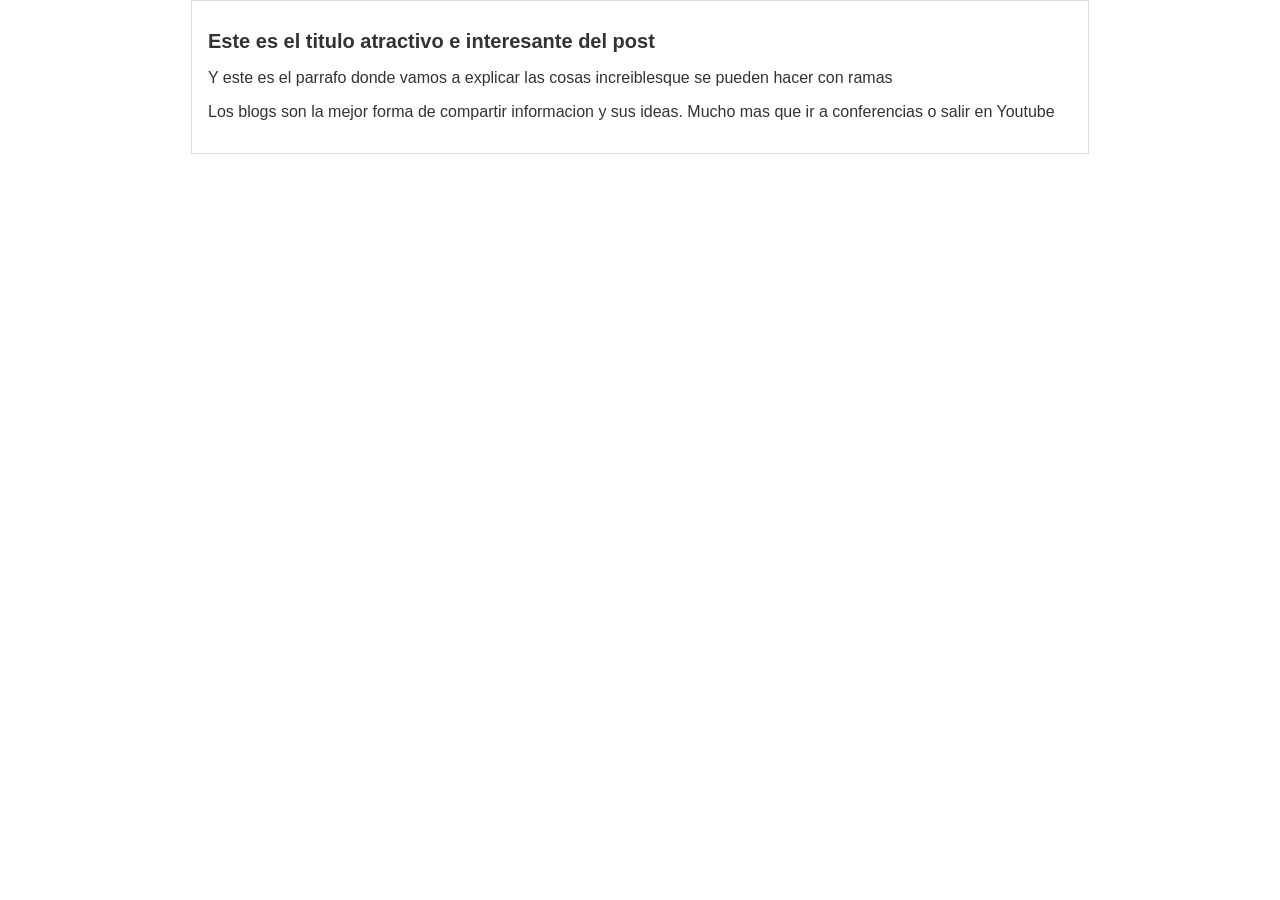
==== index.html @ 29f3123b "Agregando contenido adicional del blog" ====
<!DOCTYPE html>
<html lang="en">
<head>
    <meta charset="UTF-8">
    <meta http-equiv="X-UA-Compatible" content="IE=edge">
    <meta name="viewport" content="width=device-width, initial-scale=1.0">
    <title>Practicando con Git</title>
    <link rel="stylesheet" href="/estilos/estilos.css">
</head>
<body>
    <div id="container">
        <div id="post">
            <h1>Este es el titulo atractivo e interesante del post</h1>
            <p>Y este es el parrafo donde vamos a explicar las cosas increiblesque se pueden hacer con ramas</p>
            <p>Los blogs son la mejor forma de compartir informacion y sus ideas. Mucho mas que ir a conferencias o salir en Youtube</p>
        </div>
    </div>
</body>
</html>
---- estilos/estilos.css ----
body {
    color: #333;
    text-align: left;
    font-family: Arial, Helvetica, sans-serif;
    font-size: 16px;
    margin: 0;
    padding: 0;
}

#cabecera {
    background: #33A;
    box-shadow: 0px 2px 30px 0px rgba(0,0,0,0.5);
    color: white;
    font-weight: bold;
    margin: 0;
    padding: 0.5em;
    
}

#cabecera #tagline {
    padding: 0 0 0 1em;
    font-weight: normal;
    font-size: 0.8em;
}

#container {
    width: 70%;
    padding: 0;
    text-align: left;
    border: 1px solid #ddd;
    margin: auto;
}

#container h1 {
    font-size: 20px;
}

#post {
    padding: 1em;
}
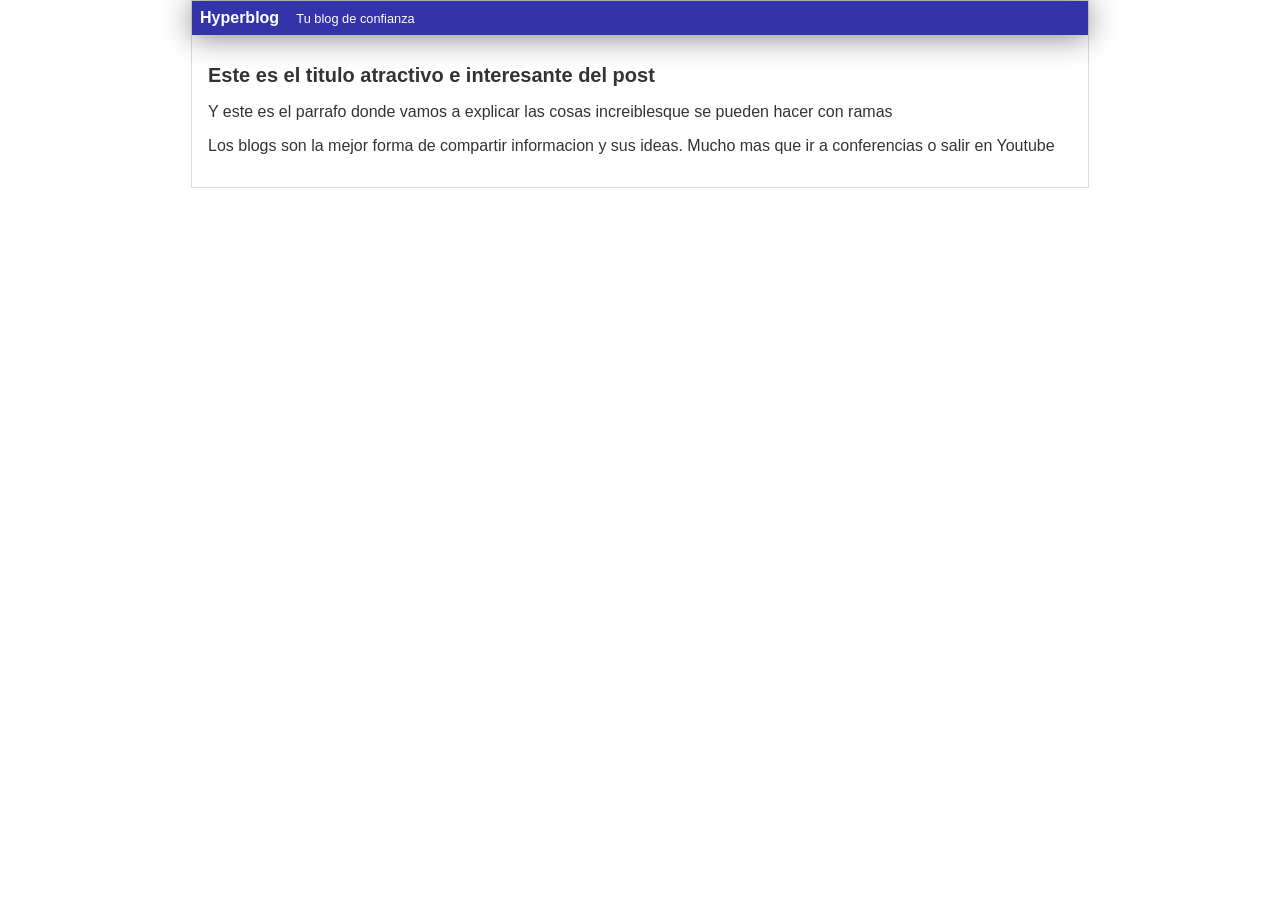
==== commit 49849ee2: "Completando merge" ====
--- a/index.html
+++ b/index.html
@@ -9,6 +9,10 @@
 </head>
 <body>
     <div id="container">
+        <div id="cabecera">
+            Hyperblog
+            <span id="tagline">Tu blog de confianza</span>
+        </div>
         <div id="post">
             <h1>Este es el titulo atractivo e interesante del post</h1>
             <p>Y este es el parrafo donde vamos a explicar las cosas increiblesque se pueden hacer con ramas</p>
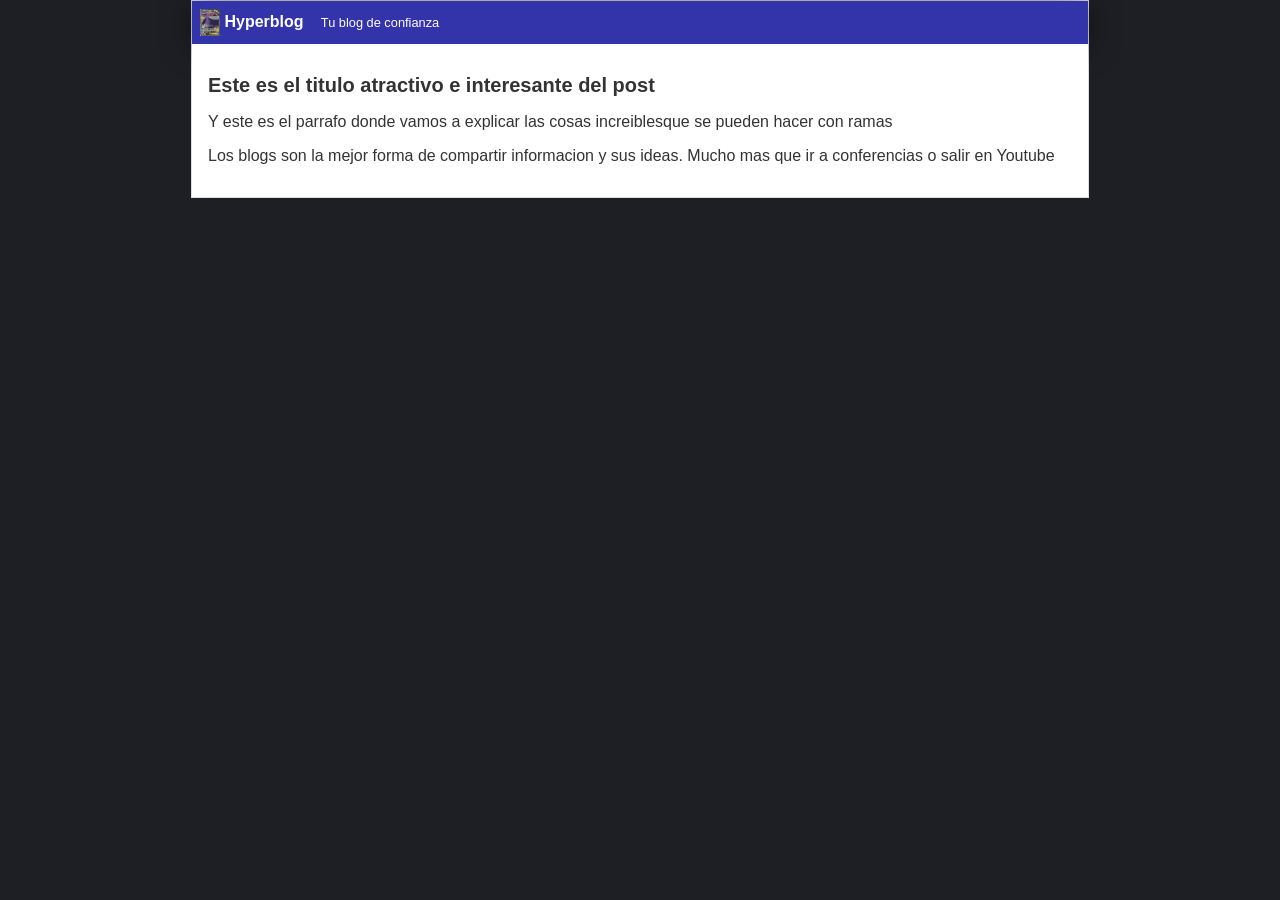
==== commit 37070709: "Agregando icono nuevo, color de fondo" ====
--- a/index.html
+++ b/index.html
@@ -10,6 +10,7 @@
 <body>
     <div id="container">
         <div id="cabecera">
+            <img id="logo" src="./imagenes/gengar.png" alt="gengar">
             Hyperblog
             <span id="tagline">Tu blog de confianza</span>
         </div>
--- a/estilos/estilos.css
+++ b/estilos/estilos.css
@@ -1,4 +1,5 @@
  body {
+    background-color: #1e1f24;
     color: #333;
     text-align: left;
     font-family: Arial, Helvetica, sans-serif;
@@ -15,6 +16,11 @@
     margin: 0;
     padding: 0.5em;
     
+}
+
+#cabecera #logo {
+    width: 20px;
+    vertical-align: middle;
 }
 
 #cabecera #tagline {
@@ -36,5 +42,6 @@
 }
 
 #post {
+    background: white;
     padding: 1em;
 }
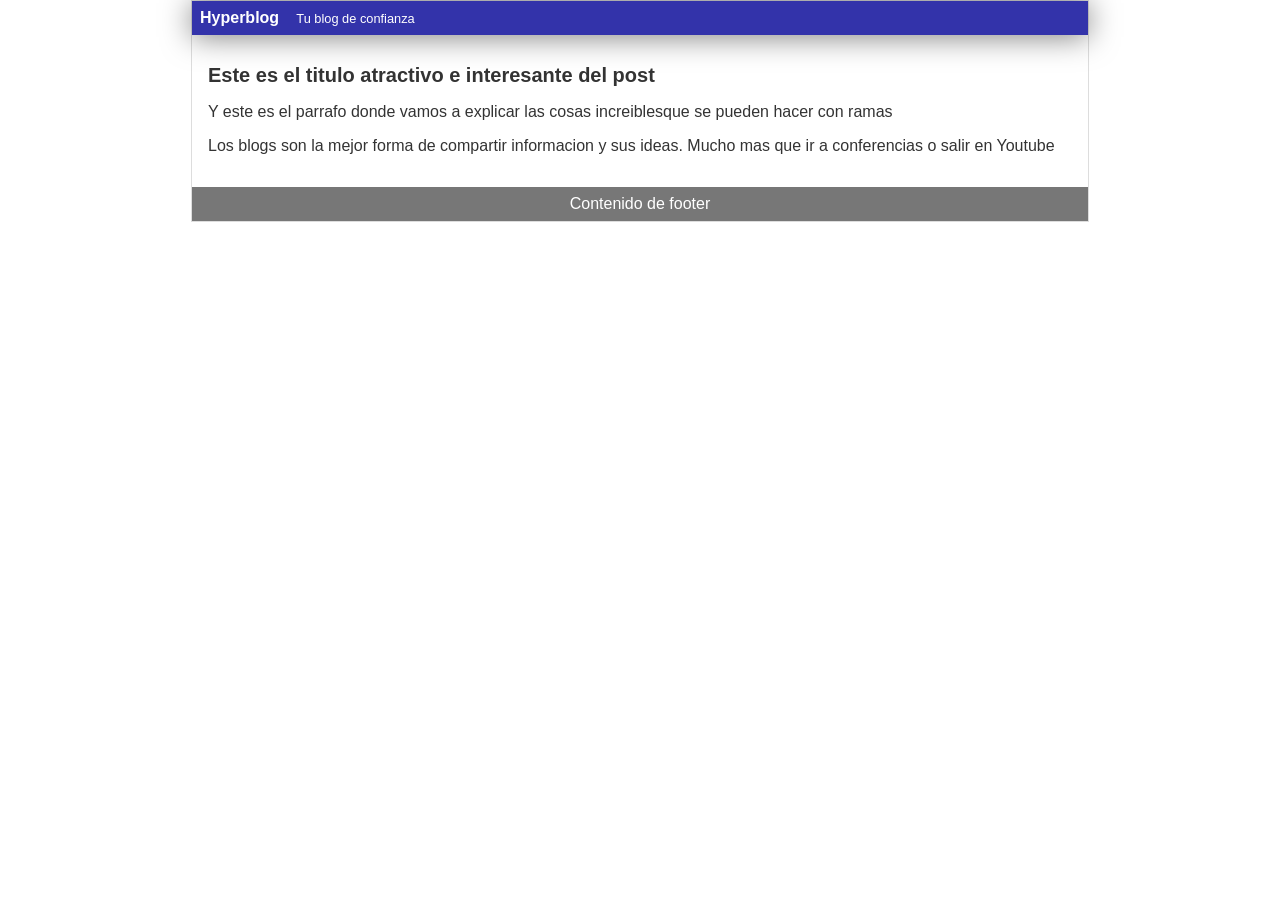
==== commit c77820c8: "Agregando contenido a footer" ====
--- a/index.html
+++ b/index.html
@@ -10,7 +10,6 @@
 <body>
     <div id="container">
         <div id="cabecera">
-            <img id="logo" src="./imagenes/gengar.png" alt="gengar">
             Hyperblog
             <span id="tagline">Tu blog de confianza</span>
         </div>
@@ -19,6 +18,9 @@
             <p>Y este es el parrafo donde vamos a explicar las cosas increiblesque se pueden hacer con ramas</p>
             <p>Los blogs son la mejor forma de compartir informacion y sus ideas. Mucho mas que ir a conferencias o salir en Youtube</p>
         </div>
+        <div id="footer">
+          Contenido de footer  
+        </div>
     </div>
 </body>
 </html>
--- a/estilos/estilos.css
+++ b/estilos/estilos.css
@@ -1,5 +1,4 @@
  body {
-    background-color: #1e1f24;
     color: #333;
     text-align: left;
     font-family: Arial, Helvetica, sans-serif;
@@ -16,11 +15,6 @@
     margin: 0;
     padding: 0.5em;
     
-}
-
-#cabecera #logo {
-    width: 20px;
-    vertical-align: middle;
 }
 
 #cabecera #tagline {
@@ -42,6 +36,12 @@
 }
 
 #post {
-    background: white;
     padding: 1em;
+}
+
+#footer{
+    background-color: #777;
+    color: white;
+    text-align: center;
+    padding: 0.5em;
 }
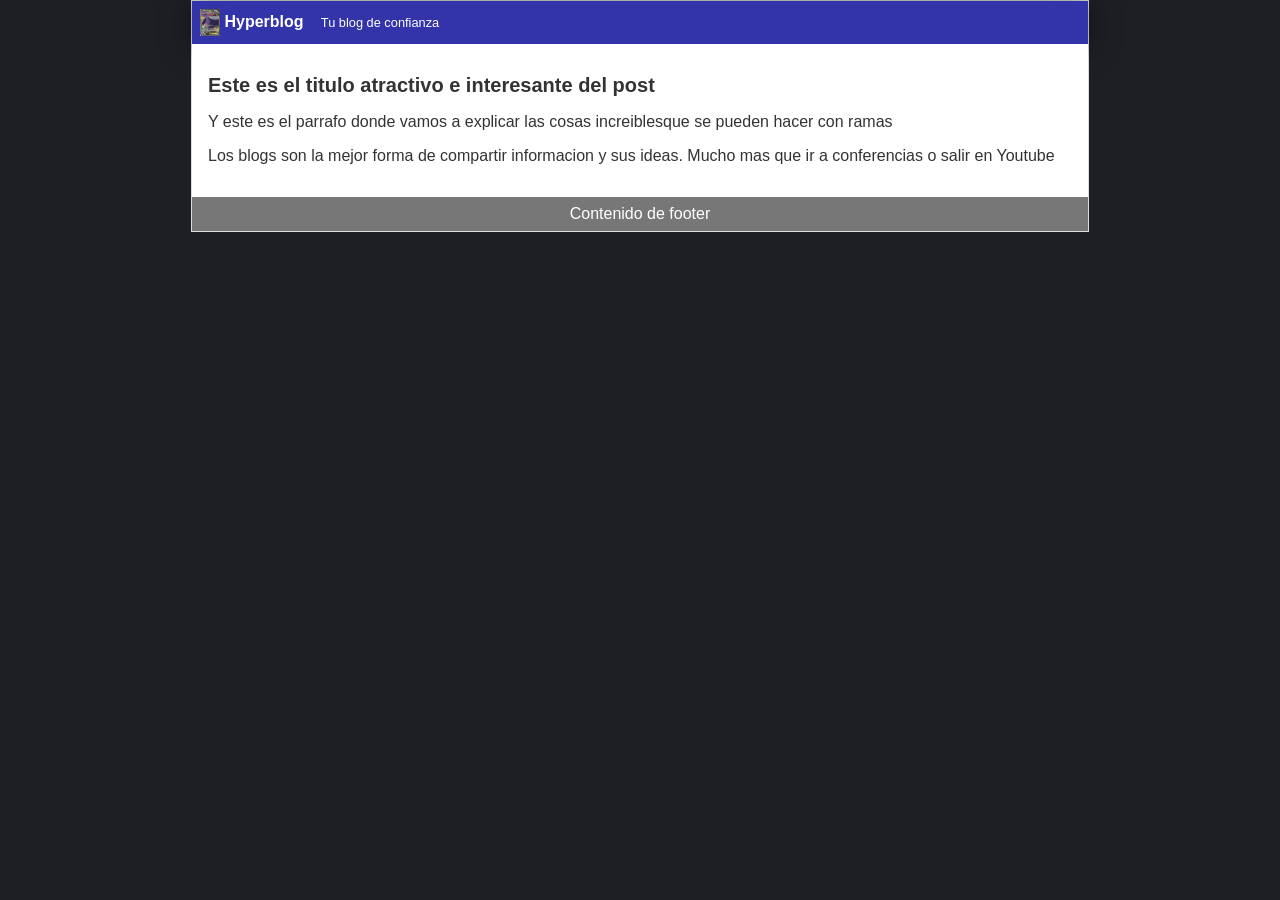
==== commit 2c0f18f4: "Merge branch 'footer' para agregar el nuevo logo, color de fondo" ====
--- a/index.html
+++ b/index.html
@@ -10,6 +10,7 @@
 <body>
     <div id="container">
         <div id="cabecera">
+            <img id="logo" src="./imagenes/gengar.png" alt="gengar">
             Hyperblog
             <span id="tagline">Tu blog de confianza</span>
         </div>
--- a/estilos/estilos.css
+++ b/estilos/estilos.css
@@ -1,4 +1,5 @@
  body {
+    background-color: #1e1f24;
     color: #333;
     text-align: left;
     font-family: Arial, Helvetica, sans-serif;
@@ -15,6 +16,11 @@
     margin: 0;
     padding: 0.5em;
     
+}
+
+#cabecera #logo {
+    width: 20px;
+    vertical-align: middle;
 }
 
 #cabecera #tagline {
@@ -36,6 +42,7 @@
 }
 
 #post {
+    background: white;
     padding: 1em;
 }
 
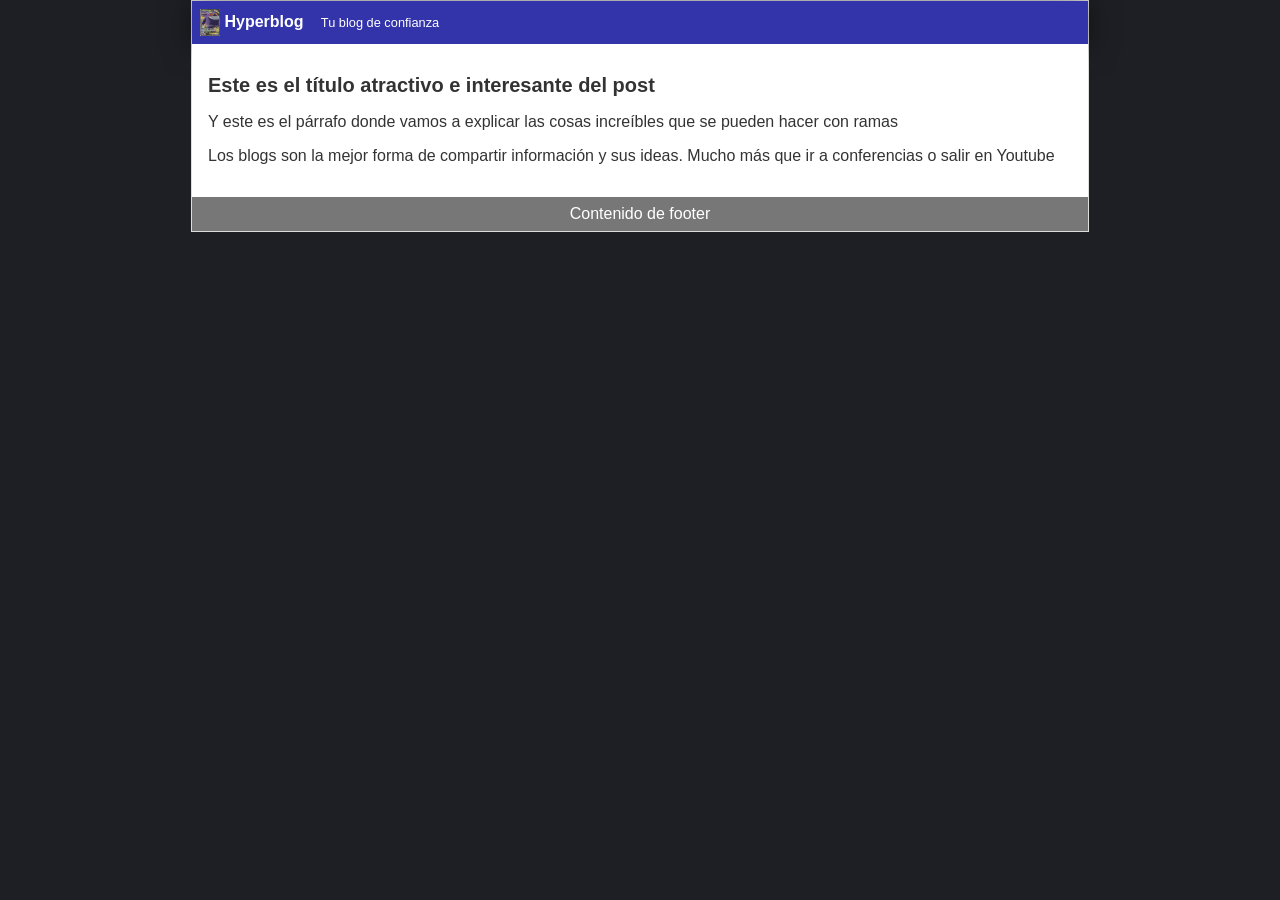
==== commit 9b87a6cb: "Se arreglan errores ortograficos" ====
--- a/index.html
+++ b/index.html
@@ -15,9 +15,9 @@
             <span id="tagline">Tu blog de confianza</span>
         </div>
         <div id="post">
-            <h1>Este es el titulo atractivo e interesante del post</h1>
-            <p>Y este es el parrafo donde vamos a explicar las cosas increiblesque se pueden hacer con ramas</p>
-            <p>Los blogs son la mejor forma de compartir informacion y sus ideas. Mucho mas que ir a conferencias o salir en Youtube</p>
+            <h1>Este es el título atractivo e interesante del post</h1>
+            <p>Y este es el párrafo donde vamos a explicar las cosas increíbles que se pueden hacer con ramas</p>
+            <p>Los blogs son la mejor forma de compartir información y sus ideas. Mucho más que ir a conferencias o salir en Youtube</p>
         </div>
         <div id="footer">
           Contenido de footer  
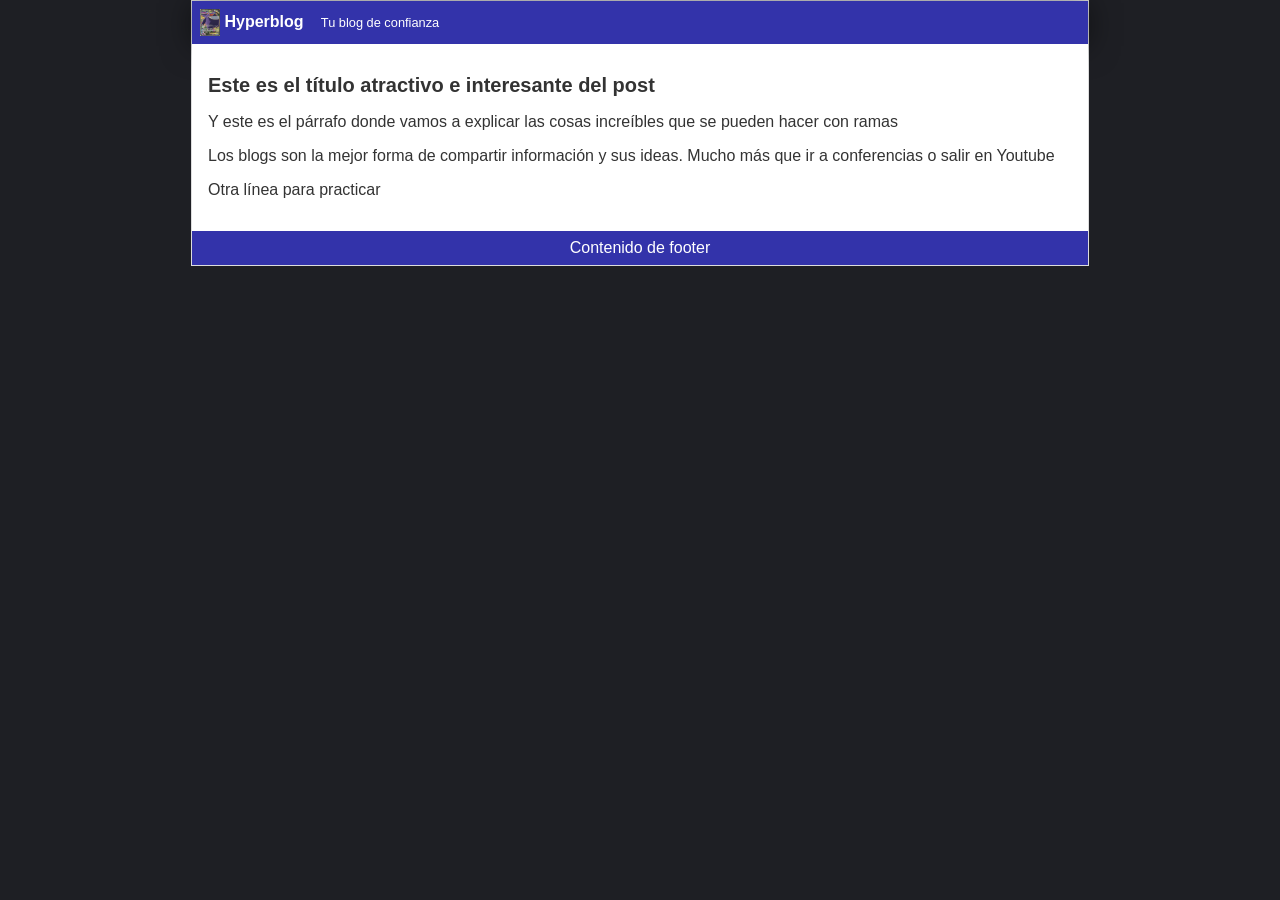
==== commit ffe5346a: "Se realizan cambios en el blog y el color del footer" ====
--- a/index.html
+++ b/index.html
@@ -15,9 +15,10 @@
             <span id="tagline">Tu blog de confianza</span>
         </div>
         <div id="post">
-            <h1>Este es el título atractivo e interesante del post</h1>
-            <p>Y este es el párrafo donde vamos a explicar las cosas increíbles que se pueden hacer con ramas</p>
-            <p>Los blogs son la mejor forma de compartir información y sus ideas. Mucho más que ir a conferencias o salir en Youtube</p>
+            <h1>Este es el t&iacute;tulo atractivo e interesante del post</h1>
+            <p>Y este es el p&aacute;rrafo donde vamos a explicar las cosas incre&iacute;bles que se pueden hacer con ramas</p>
+            <p>Los blogs son la mejor forma de compartir informaci&oacute;n y sus ideas. Mucho m&aacute;s que ir a conferencias o salir en Youtube</p>
+            <p>Otra l&iacute;nea para practicar</p>
         </div>
         <div id="footer">
           Contenido de footer  
--- a/estilos/estilos.css
+++ b/estilos/estilos.css
@@ -47,7 +47,7 @@
 }
 
 #footer{
-    background-color: #777;
+    background-color: #33A;
     color: white;
     text-align: center;
     padding: 0.5em;
